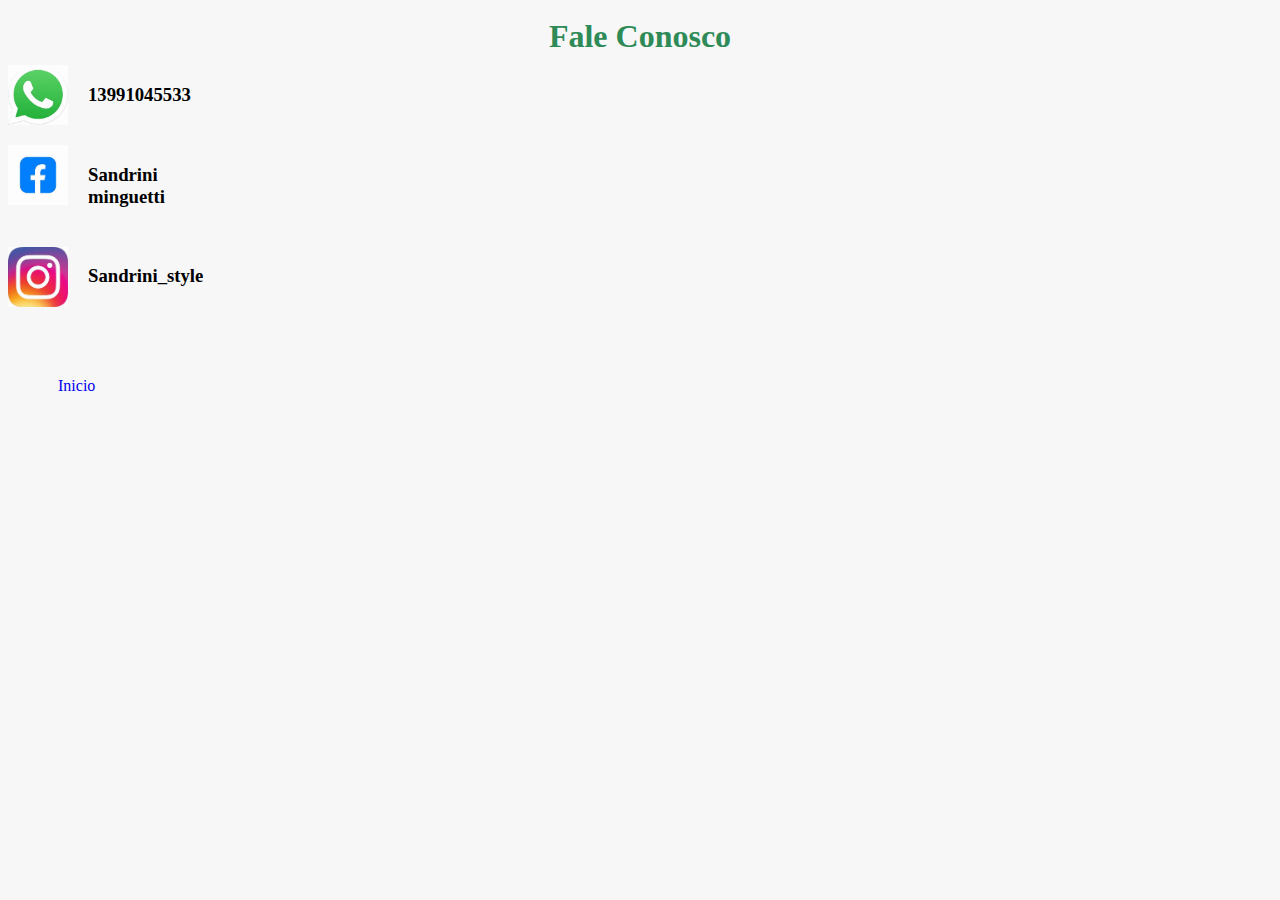
==== Salao da sandrini/contato.html @ b4dd261e "primeiro commit" ====
<!DOCTYPE html>

<head>
  <meta charset="UTF-8">
  <title>Contato</title>
  <link rel="stylesheet" href="/css/style.css">
</head>

<body>

  <h1 class="subtitulo"> Fale Conosco</h1>

  <div class="contato-itens">
    <img src="/Imagem/zap.jpeg" alt="">

    <h3> 13991045533</h3>
    <div class="contato-itens">
      <img src="/Imagem/face.jpeg" alt="">
      <h3>Sandrini minguetti</h3>
      <div class="contato-itens">
        <img src="/Imagem/insta.jpeg" alt="">
        <h3>Sandrini_style</h3>
        <a href="/index.html">Inicio</a>
      </div>
</body>

</html>
---- css/style.css ----
body {
  background: #f7f7f7;
}

.inicio {
  font-family: Arial;
  margin: 0px;
  background: #f7f7f7;
  display: grid;
  gap: 60px;
  justify-items: center;
  margin-top: 60px;
}

img {
  width: 100%;
  max-width: 100px;
}

h1 {
  display: inline - inline-block;
  text-align: start;
  margin: 0px;
  padding: 10px 20px;
  color: #111;
}

h2 {
  color: seagreen;
  text-align: center;
}

p {
  font-size: 18px;
  line-height: 1.3;
  color: #332200;
}

.perfil {
  width: 100px;
  padding: 50px 80px;
  max-width: 100%;
  margin: 5px;
  border-radius: 10px;
}

.fundo {
  height: 300px;
  background-image: url("/Imagem/fundos.jpg");
  background-repeat: no-repeat;
  background-size: 500px;
  background-position: center top;
}

.grid {
  background: #f7f7f7;
  display: grid;
  gap: 40px;

  grid-template-columns: 1fr 1fr;
  grid-template-columns: repeat(2), 1;
}

.foto {
  width: 50%;
  max-width: 100%;
  gap: 40px;
}

.titulo {
  align-items: end;
  color: seagreen;
}

a {
  text-decoration: none;
  margin: 50px 50px;
}

.menu {
  display: flex;
}

.menu a {
  display: flex;
  flex-wrap: wrap;

  background: #ffffff;
  padding: 10px 30px;
  border-radius: 4px;
}

.bot1 {
  width: 100%;
  max-width: 250px;
  margin: 10px;
}

.bot2 {
  width: 100%;
  max-width: 250px;
  margin: 10px;
}

.contato-itens {
  display: grid;
  grid-template-columns: 60px 1fr;
  gap: 20px;
}

.subtitulo {
  text-align: center;
  gap: 30px;
  color: seagreen;
}

.face {
  grid-template-columns: 2;
}
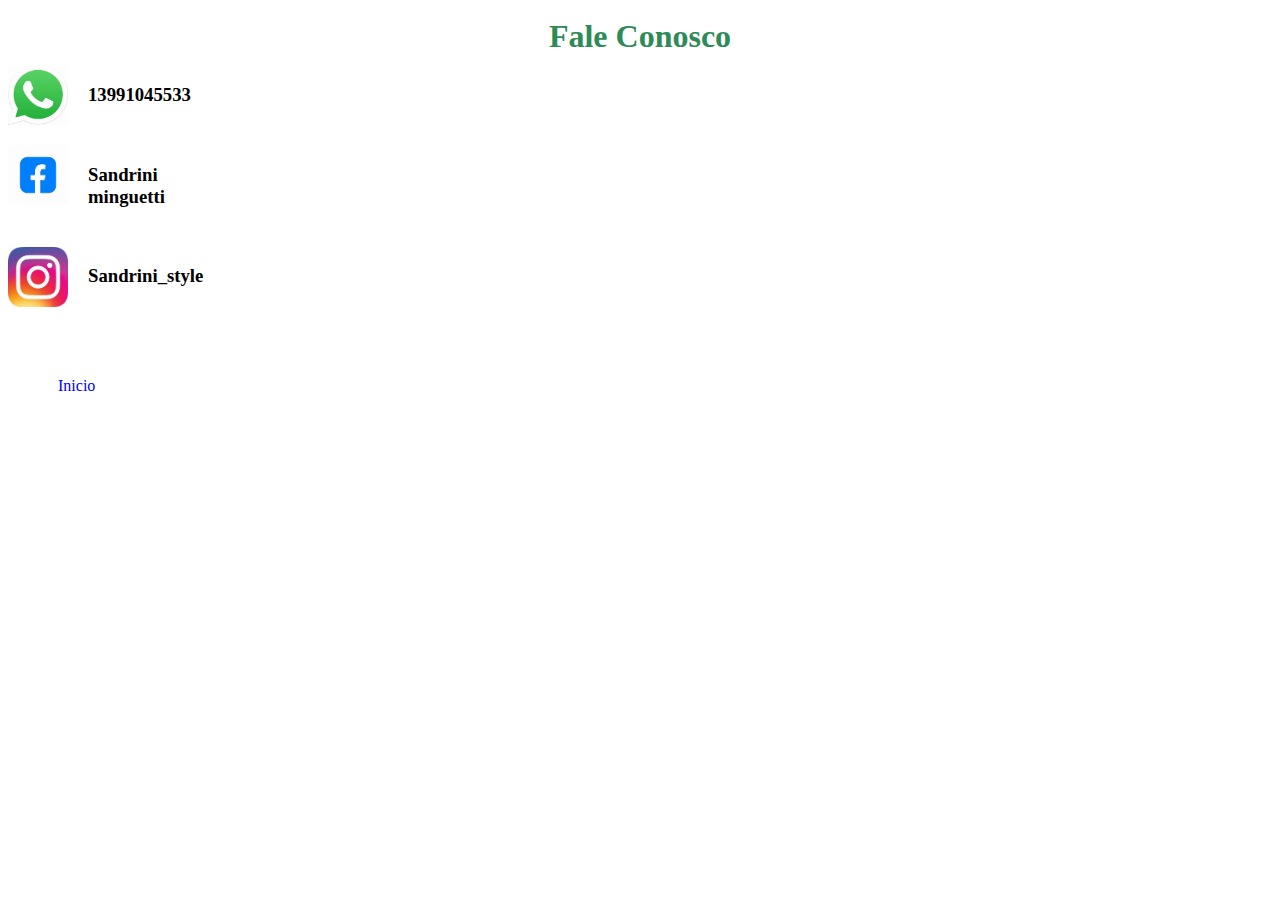
==== commit 00d0b1de: "alteracao no index" ====
--- a/Salao da sandrini/contato.html
+++ b/Salao da sandrini/contato.html
@@ -19,7 +19,7 @@
       <h3>Sandrini minguetti</h3>
       <div class="contato-itens">
         <img src="/Imagem/insta.jpeg" alt="">
-        <h3>Sandrini_style</h3>
+        <h3>Sandrini_style </h3>
         <a href="/index.html">Inicio</a>
       </div>
 </body>
--- a/css/style.css
+++ b/css/style.css
@@ -1,13 +1,9 @@
-body {
-  background: #f7f7f7;
-}
-
-.inicio {
+.body {
   font-family: Arial;
   margin: 0px;
   background: #f7f7f7;
   display: grid;
-  gap: 60px;
+  gap: 10px;
   justify-items: center;
   margin-top: 60px;
 }
@@ -15,6 +11,12 @@
 img {
   width: 100%;
   max-width: 100px;
+}
+
+.voando {
+  width: 100%;
+  max-width: 100%;
+  display: block;
 }
 
 h1 {
@@ -55,19 +57,25 @@
 .grid {
   background: #f7f7f7;
   display: grid;
-  gap: 40px;
-
-  grid-template-columns: 1fr 1fr;
-  grid-template-columns: repeat(2), 1;
+  gap: 10px;
+  grid-template-columns: repeat(auto-fit, minmax(300px, auto));
 }
 
 .foto {
-  width: 50%;
-  max-width: 100%;
-  gap: 40px;
+  grid-column: 1;
+  padding: 20px;
+  width: 100%;
+  max-width: 60%;
+  gap: 20px;
+}
+
+.descricao {
+  grid-column: 3;
 }
 
 .titulo {
+  text-align: center;
+  grid-column: 1 / 3;
   align-items: end;
   color: seagreen;
 }
@@ -79,15 +87,23 @@
 
 .menu {
   display: flex;
+  flex-wrap: wrap;
+  gap: 20px;
+  justify-content: center;
 }
 
 .menu a {
+  background: #2d9268;
   display: flex;
   flex-wrap: wrap;
+  padding: 15px 30px;
+  border-radius: 4px;
+  color: #05000b;
+}
 
-  background: #ffffff;
-  padding: 10px 30px;
-  border-radius: 4px;
+.conteudo {
+  display: grid;
+  max-width: 1000px;
 }
 
 .bot1 {
@@ -117,3 +133,8 @@
 .face {
   grid-template-columns: 2;
 }
+
+.principal {
+  width: 100%;
+  max-width: 80%;
+}
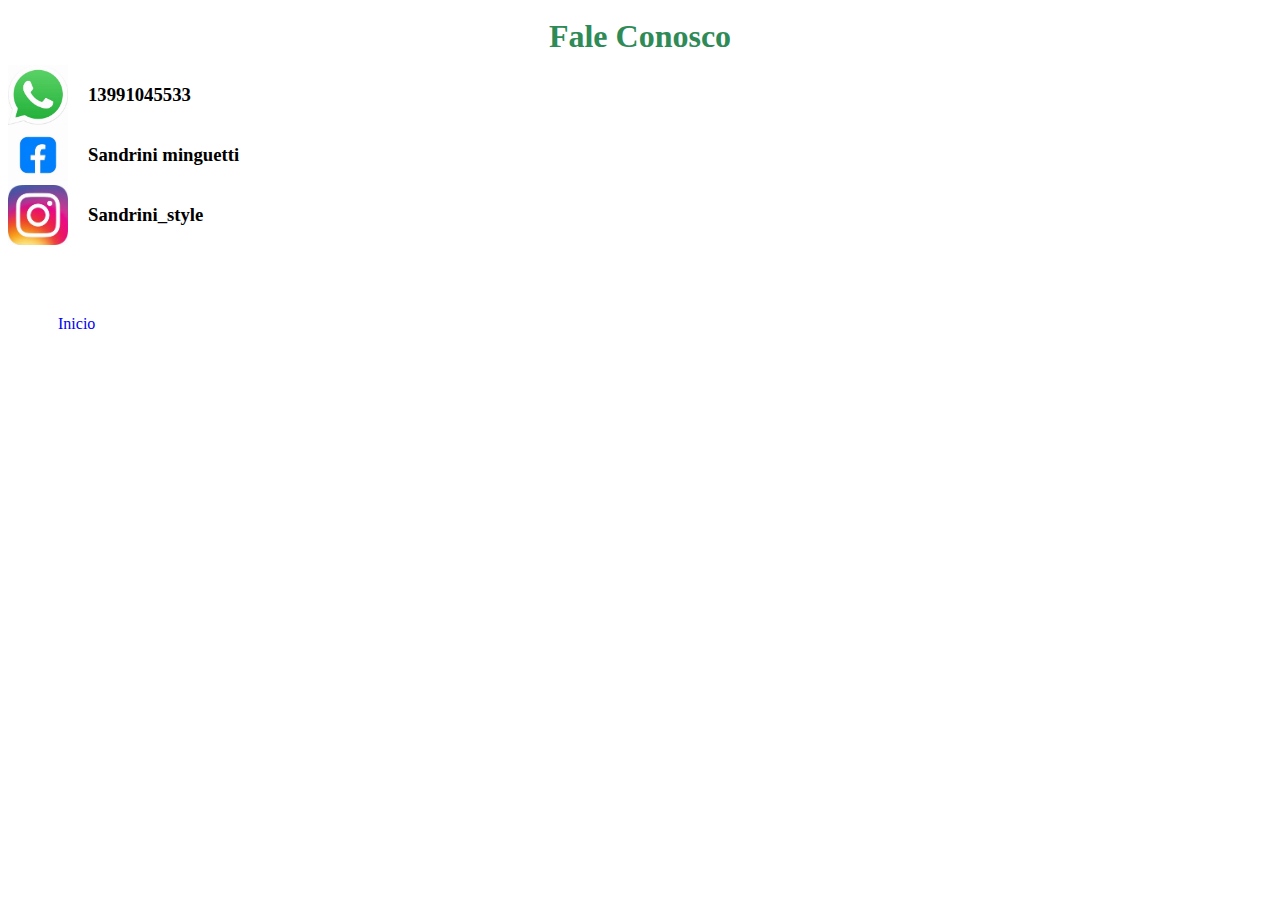
==== commit 37515962: "alteracao contato" ====
--- a/Salao da sandrini/contato.html
+++ b/Salao da sandrini/contato.html
@@ -12,16 +12,18 @@
 
   <div class="contato-itens">
     <img src="/Imagem/zap.jpeg" alt="">
+    <h3> 13991045533</h3>
+  </div>
+  <div class="contato-itens">
+    <img src="/Imagem/face.jpeg" alt="">
+    <h3>Sandrini minguetti</h3>
+  </div>
 
-    <h3> 13991045533</h3>
-    <div class="contato-itens">
-      <img src="/Imagem/face.jpeg" alt="">
-      <h3>Sandrini minguetti</h3>
-      <div class="contato-itens">
-        <img src="/Imagem/insta.jpeg" alt="">
-        <h3>Sandrini_style </h3>
-        <a href="/index.html">Inicio</a>
-      </div>
+  <div class="contato-itens">
+    <img src="/Imagem/insta.jpeg" alt="">
+    <h3>Sandrini_style </h3>
+    <a href="/index.html">Inicio</a>
+  </div>
 </body>
 
 </html>--- a/css/style.css
+++ b/css/style.css
@@ -1,7 +1,6 @@
 .body {
   font-family: Arial;
   margin: 0px;
-  background: #f7f7f7;
   display: grid;
   gap: 10px;
   justify-items: center;
@@ -17,6 +16,10 @@
   width: 100%;
   max-width: 100%;
   display: block;
+}
+
+.tudo {
+  background: #f7f7f7;
 }
 
 h1 {
